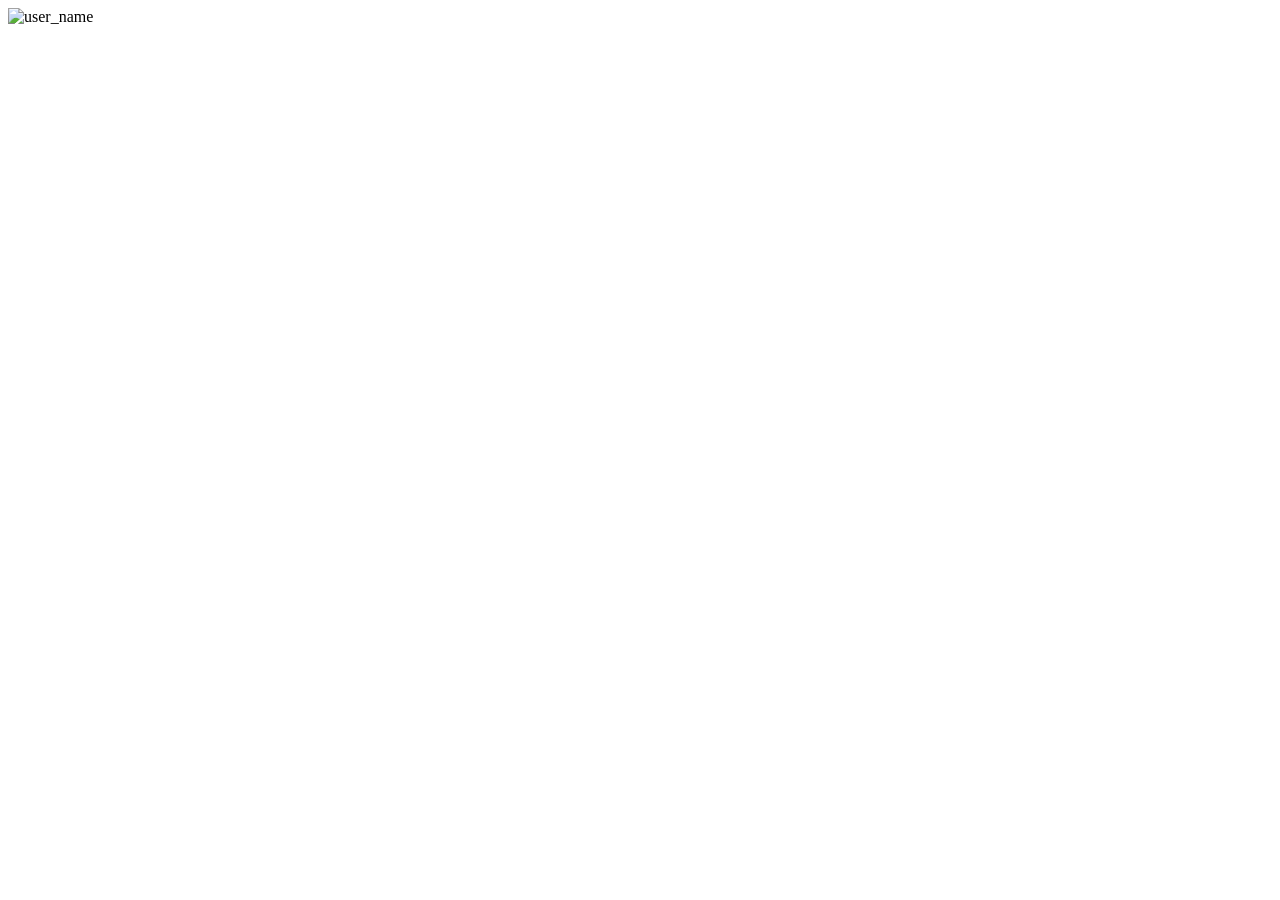
==== index.html @ f0504602 "delete fa" ====
<!DOCTYPE html>
<html lang="en">
  <head>
    <meta charset="UTF-8" />
    <meta http-equiv="X-UA-Compatible" content="IE=edge" />
    <meta name="viewport" content="width=device-width, initial-scale=1.0" />
    <link
      rel="icon"
      type="image/x-icon"
      href="./assets/images/icons/favicon.png"
    />
    <link href="./assets/css/bootstrap.css" type="text/css" rel="stylesheet" />
    <link href="./assets/css/aos.css" type="text/css" rel="stylesheet" />
    <link href="./assets/css/style.css" type="text/css" rel="stylesheet" />

    <!-- Fork this repository for free:  https://github.com/simamojtahedi -->

    <script src="./assets/scripts/default.js"></script>
    <script>
      $(function () {
        $("#include_navbar").load("./utils/navbar.html");
      });
    </script>

    <title id="page_title"></title>
  </head>
  <body>
    <div id="include_navbar"></div>
    <div class="container" data-aos="fade-in" id="content_wrapper">
      <div class="row main_header">
        <div class="col-lg-4 main_header_info">
          <img alt="user_name" id="home_image" />
          <h1 id="home_name"></h1>
          <h2 id="home_job_title"></h2>
          <div id="home_links"></div>
        </div>
        <div class="col-lg-8 main_header_content">
          <h2 id="home_title" class="title"></h2>
          <div id="home_content"></div>
        </div>
      </div>
    </div>
  </body>

  <script src="./assets/scripts/scripts.js"></script>
  <script src="./data/global.js"></script>
  <script src="./lang/en.js"></script>
</html>
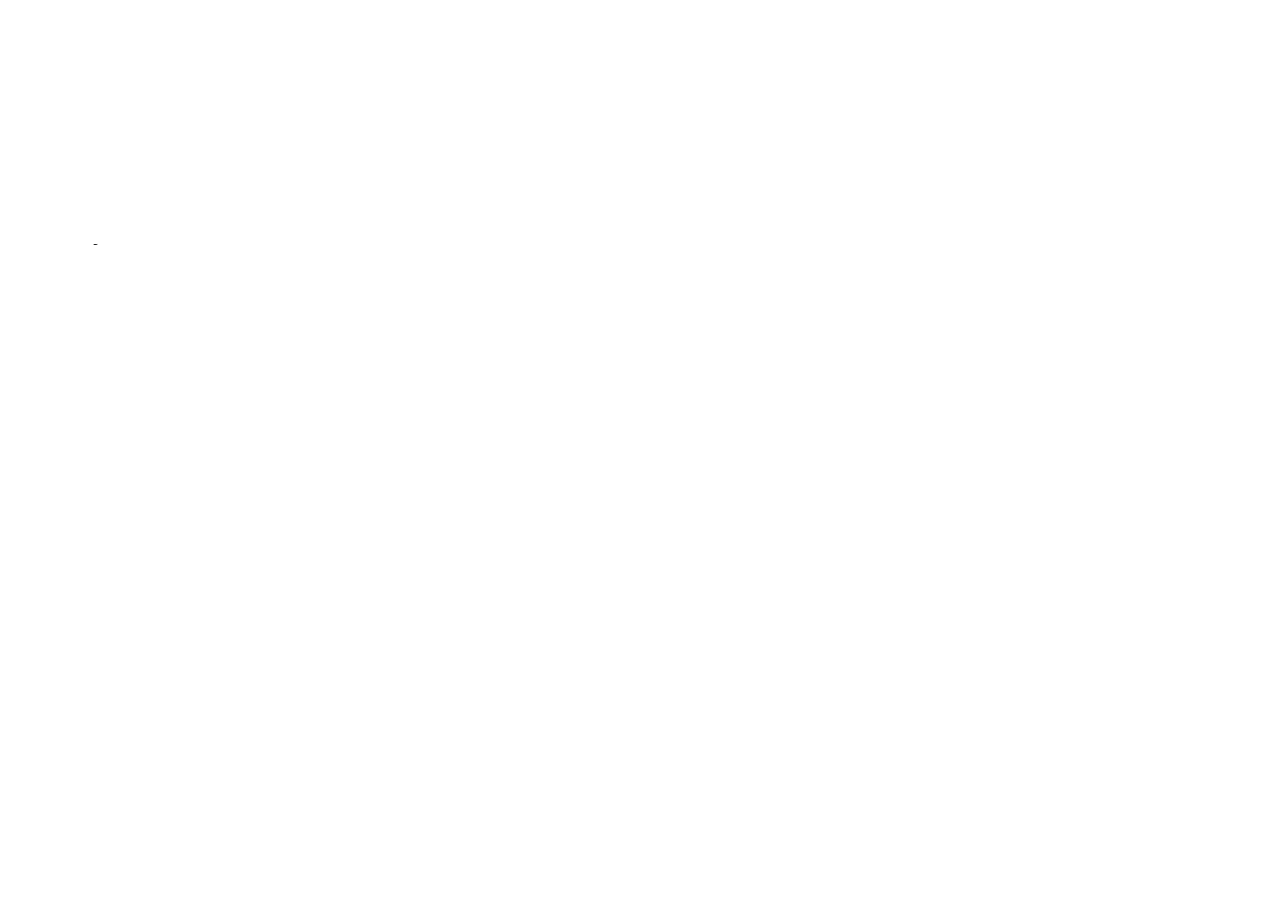
==== commit ffbb97ef: "Bust homepage content cache" ====
--- a/index.html
+++ b/index.html
@@ -42,7 +42,7 @@
     </div>
   </body>
 
-  <script src="./assets/scripts/scripts.js"></script>
+  <script src="./assets/scripts/scripts.js?v=befe974"></script>
   <script src="./data/global.js"></script>
-  <script src="./lang/en.js"></script>
+  <script src="./lang/en.js?v=befe974"></script>
 </html>
--- a/assets/css/style.css
+++ b/assets/css/style.css
@@ -0,0 +1,619 @@
+@font-face {
+  font-family: "vazir";
+  src: url("../fonts/vazir-400.eot");
+  src: url("../fonts/vazir-400.eot?#iefix") format("embedded-opentype"),
+    url("../fonts/vazir-400.woff2") format("woff2"),
+    url("../fonts/vazir-400.woff") format("woff"),
+    url("../fonts/vazir-400.ttf") format("truetype");
+  font-weight: 400;
+}
+
+@font-face {
+  font-family: "vazir";
+  src: url("../fonts/vazir-700.eot");
+  src: url("../fonts/vazir-700.eot?#iefix") format("embedded-opentype"),
+    url("../fonts/vazir-700.woff2") format("woff2"),
+    url("../fonts/vazir-700.woff") format("woff"),
+    url("../fonts/vazir-700.ttf") format("truetype");
+  font-weight: 700;
+}
+
+/* Navbar styles */
+#language {
+  cursor: pointer;
+  display: flex;
+  flex-direction: row-reverse;
+  align-items: center;
+  justify-content: center;
+  font-family: "vazir";
+  font-size: 13px;
+}
+
+#languageIcon {
+  width: auto;
+  margin: 0 5px;
+  font-size: 18px;
+  line-height: 1;
+}
+
+.rtl_wrapper #language {
+  cursor: pointer;
+  display: flex;
+  flex-direction: row-reverse;
+  align-items: center;
+  justify-content: center;
+  font-family: "vazir";
+  font-size: 13px;
+}
+
+.bg-light {
+  background-color: #fff !important;
+  box-shadow: 0 3px 5px rgba(0, 0, 0, 0.05);
+}
+
+.collapse {
+  display: flex;
+  align-items: center;
+  justify-content: space-between;
+}
+
+.title {
+  font-size: 1.3rem !important;
+  font-weight: bold;
+  position: relative;
+  margin-bottom: 1rem !important;
+  margin-top: 2rem;
+}
+
+/* --------- LTR styles --------- */
+
+/* Home page styles */
+.main_header {
+  display: flex;
+  align-items: center;
+  min-height: 90vh;
+}
+
+.main_header_info {
+  display: flex;
+  flex-direction: column;
+  align-items: center;
+}
+
+.main_header_info img {
+  width: 280px;
+  height: 280px;
+  object-fit: cover;
+  border-radius: 100%;
+  /* box-shadow: 3px 3px 5px rgba(0, 0, 0, 0.2); */
+  border: 5px solid #fff;
+}
+
+.main_header_info img[src=""] {
+  display: none;
+}
+
+.main_header_info h1 {
+  font-size: 1.8rem;
+  margin-top: 1rem;
+}
+
+.main_header_info h2 {
+  color: #888;
+  font-size: 1.2rem;
+  font-weight: 400;
+  margin-bottom: 1.5rem;
+}
+
+.main_header_content h6:last-of-type {
+  margin-top: 4rem;
+}
+
+.main_header_content p {
+  text-align: justify;
+  margin: 0 !important;
+}
+
+#home_list {
+  padding: 0;
+  padding-left: 1rem;
+}
+
+.main_header ul {
+  padding: 0;
+  padding-left: 1rem;
+  margin-top: 1rem;
+}
+
+#home_list li {
+  margin-bottom: 0.4rem;
+}
+
+#home_links {
+  display: flex;
+  align-items: center;
+  list-style: none;
+  margin-top: 0.5rem;
+}
+
+#home_links a {
+  margin: 0 0.5rem;
+  width: 33px;
+  display: block;
+  display: flex;
+  align-items: center;
+  justify-content: center;
+  padding-bottom: 0.4rem;
+  transform: scale(1);
+  transition: all 0.3s;
+}
+
+#home_links a:hover {
+  transform: scale(1.1);
+}
+
+#home_links img {
+  width: auto;
+  height: 33px;
+  box-shadow: none;
+  object-fit: contain;
+  border-radius: 0;
+  border: none;
+}
+
+/* Publications page styles */
+#publications_content {
+  margin-top: 1rem;
+}
+
+.publication_container {
+  margin-top: 3rem;
+}
+
+.publication_container .publications_header {
+  margin-bottom: 1rem;
+}
+
+.publication_container .publications_header span {
+  font-style: italic;
+  font-size: 1rem;
+}
+
+.publication_container .publications_header h2 {
+  display: inline;
+  font-size: 1.15rem;
+  text-align: justify;
+}
+
+.publication_container .publications_item {
+  margin-bottom: 3rem;
+  margin-left: 2rem;
+  position: relative;
+}
+
+.publication_container .publications_item::before {
+  content: "";
+  position: absolute;
+  top: 9px;
+  left: -2rem;
+  width: 8px;
+  height: 8px;
+  border-radius: 50%;
+  background-color: #000;
+}
+
+.publication_container p {
+  text-align: justify;
+}
+
+.publication_container .publications_footer {
+  margin-bottom: 0.5rem;
+  list-style: none;
+  display: flex;
+  align-items: center;
+  justify-content: flex-start;
+  margin: 0;
+  padding: 0;
+  padding-top: 0.5rem;
+  border-top: 1px solid #e6e6e6;
+}
+
+.publication_container .publications_footer span {
+  margin: 0;
+  margin-right: 1rem;
+}
+
+.publication_container .publications_footer li {
+  margin-right: 2rem;
+  position: relative;
+}
+
+.publication_container .publications_footer li::before {
+  content: "";
+  position: absolute;
+  right: -1rem;
+  top: 12%;
+  height: 76%;
+  width: 1px;
+  background-color: #e6e6e6;
+}
+
+.publication_container .publications_footer li:last-of-type:before {
+  display: none;
+}
+
+.publication_container .publications_footer a {
+  color: blue;
+  text-decoration: none;
+}
+
+.publication_container .publications_footer span:last-of-type {
+  margin-left: 0.5rem;
+  font-weight: 500;
+}
+
+.publication_container .publications_span {
+  min-width: 60px;
+}
+
+/* Research page styles */
+#research_data p {
+  margin: 1rem 0;
+  text-align: justify;
+}
+
+#research_data h2 {
+  margin-top: 2rem;
+  font-size: 1.2rem;
+  font-weight: bold;
+}
+
+#research_data img {
+  max-width: 90%;
+  display: flex;
+  align-items: center;
+  justify-content: center;
+  margin: 2rem auto;
+}
+
+/* Jobs page styles */
+#jobs_data {
+  display: flex;
+  flex-direction: column;
+  align-items: flex-start;
+  justify-content: flex-start;
+  margin-top: 3rem;
+}
+
+#jobs_data {
+  max-width: 900px;
+  margin: 2rem auto 4rem;
+}
+
+#jobs_data .experience_section {
+  margin-bottom: 3rem;
+}
+
+#jobs_data .experience_section_title {
+  margin: 0 0 1.25rem;
+  padding-bottom: 0.65rem;
+  border-bottom: 1px solid #e8eaf0;
+  color: #27334a;
+  font-size: 1.35rem;
+  font-weight: 700;
+}
+
+#jobs_data .experience_list {
+  border-left: 2px solid #e3e8f0;
+  margin-left: 0.45rem;
+}
+
+#jobs_data .experience_item {
+  display: grid;
+  grid-template-columns: 125px minmax(0, 1fr);
+  gap: 1.25rem;
+  position: relative;
+  padding: 0.25rem 0 1.75rem 1.5rem;
+}
+
+#jobs_data .experience_item::before {
+  content: "";
+  position: absolute;
+  left: -6px;
+  top: 0.55rem;
+  width: 10px;
+  height: 10px;
+  border: 2px solid #fff;
+  border-radius: 50%;
+  background: #5574a8;
+  box-shadow: 0 0 0 1px #5574a8;
+}
+
+#jobs_data .experience_year {
+  color: #5574a8;
+  font-size: 0.95rem;
+  font-weight: 700;
+  font-variant-numeric: tabular-nums;
+  white-space: nowrap;
+}
+
+#jobs_data .experience_details h3 {
+  margin: 0;
+  color: #202938;
+  font-size: 1.1rem;
+  font-weight: 700;
+}
+
+#jobs_data .experience_subtitle {
+  margin-top: 0.2rem;
+  color: #39465a;
+  font-size: 1rem;
+}
+
+#jobs_data .experience_location {
+  margin-top: 0.2rem;
+  color: #737d8d;
+  font-size: 0.9rem;
+}
+
+#jobs_data .experience_details p {
+  margin: 0.65rem 0 0;
+  text-align: justify;
+}
+
+#jobs_data .experience_details ul {
+  margin: 0.5rem 0 0;
+  padding-left: 1.2rem;
+}
+
+#jobs_data ul {
+  padding: 0;
+  padding-left: 1rem;
+}
+
+/* Contact page styles */
+#contact_data {
+  list-style: none;
+  margin-top: 3rem;
+  padding: 0;
+}
+
+#contact_data li {
+  display: flex;
+  justify-content: flex-start;
+  align-items: center;
+  margin-bottom: 2rem;
+}
+
+#contact_data img {
+  width: 30px;
+  margin-right: 1.5rem;
+}
+
+#contact_data p,
+#contact_data a {
+  margin: 0;
+  font-weight: 500;
+  font-size: 1rem;
+}
+
+#contact_data a {
+  text-decoration: none;
+  color: rgb(5, 5, 216);
+}
+
+@media (max-width: 980px) {
+  .collapse {
+    flex-direction: column;
+    align-items: flex-start;
+    justify-content: flex-start;
+  }
+
+  #language {
+    margin: 0.5rem 0;
+    margin-right: 1.1rem;
+    flex-direction: row !important;
+    width: 90px;
+    justify-content: flex-start !important;
+  }
+
+  .rtl_wrapper #language {
+    margin: 0.5rem 0;
+    margin-right: 0.8rem;
+  }
+
+  .navbar-toggler {
+    border: none;
+  }
+
+  /* Home page styles */
+  .main_header_info img {
+    width: 200px;
+    height: 200px;
+    margin-top: 1rem;
+  }
+
+  .main_header_info h1 {
+    margin-top: 1rem;
+    font-weight: bold;
+    font-size: 1.5rem;
+  }
+
+  .main_header_info h2 {
+    margin-bottom: 0.8rem;
+  }
+
+  .main_header_content h6:last-of-type {
+    margin-top: 3rem;
+  }
+
+  #home_links {
+    margin-top: 0;
+    margin-bottom: 3rem;
+  }
+
+  #home_links a {
+    width: 32px;
+    margin: 0 0.4rem;
+  }
+
+  #home_links img {
+    width: 32px;
+    height: 32px;
+  }
+
+  /* Publications page styles */
+  .publication_container .publications_item {
+    margin-left: 1rem;
+  }
+
+  .publication_container .publications_item::before {
+    left: -1rem;
+  }
+
+  /* Jobs page styles */
+  #jobs_data .experience_item {
+    grid-template-columns: 1fr;
+    gap: 0.25rem;
+    padding-left: 1.1rem;
+  }
+
+  #jobs_data .experience_year {
+    font-size: 0.9rem;
+  }
+
+  /* Contact page styles */
+  #contact_data img {
+    width: 30px;
+  }
+}
+
+/* --------- Rtl styles --------- */
+
+/* Home page styles */
+.rtl_wrapper > * {
+  direction: rtl;
+  font-family: "vazir";
+  font-size: 0.9rem;
+  line-height: 1.8;
+}
+
+.rtl_wrapper .main_header {
+  display: flex;
+  align-items: center;
+  min-height: 90vh;
+}
+
+.rtl_wrapper h1 {
+  font-size: 1.4rem;
+}
+
+.rtl_wrapper h2 {
+  font-size: 1.1rem;
+}
+
+.rtl_wrapper h6 {
+  padding-bottom: 3px;
+}
+
+.main_header_content p {
+  margin-top: 0.7rem !important;
+  text-align: justify;
+}
+
+.rtl_wrapper ul {
+  padding: 0;
+  padding-right: 1rem;
+}
+
+/* Publications page styles */
+.rtl_wrapper .publication_container .publications_header h2 {
+  display: inline;
+  font-size: 1rem;
+  font-weight: 600;
+  text-align: justify;
+  direction: rtl;
+}
+
+.rtl_wrapper .publication_container .publications_header span {
+  font-size: 0.89rem;
+}
+
+.rtl_wrapper .publication_container .publications_item {
+  margin-bottom: 3rem;
+  margin-right: 2rem;
+  position: relative;
+}
+
+.rtl_wrapper .publication_container .publications_item::before {
+  right: -2rem;
+}
+
+.rtl_wrapper .publication_container .publications_footer span {
+  margin-left: 1rem;
+}
+
+.rtl_wrapper .publication_container .publications_footer li {
+  margin-right: 0;
+  margin-left: 2rem;
+  direction: rtl;
+  text-align: right;
+}
+
+.rtl_wrapper .publication_container .publications_footer li::before {
+  left: -1rem;
+  right: auto;
+}
+
+.rtl_wrapper .publication_container .publications_footer span:last-of-type {
+  margin-right: 0.5rem;
+}
+
+/* Jobs page styles */
+
+.rtl_wrapper #jobs_data .job_item {
+  padding-right: 2rem;
+}
+
+.rtl_wrapper #jobs_data .job_item::after {
+  right: 0px;
+}
+
+.rtl_wrapper #jobs_data .job_item::before {
+  right: 3px;
+}
+
+.rtl_wrapper #jobs_data h1 {
+  font-size: 1.1rem;
+}
+
+.rtl_wrapper #jobs_data h2 {
+  font-size: 0.95rem;
+  margin-right: 0.4rem;
+}
+
+.rtl_wrapper #jobs_data .job_header .job_location {
+  margin-right: 1rem;
+  margin-left: 0;
+  position: relative;
+}
+
+.rtl_wrapper #jobs_data .job_header .job_location::before {
+  right: -0.5rem;
+}
+
+.rtl_wrapper #jobs_data ul {
+  padding: 0;
+  padding-right: 1rem;
+}
+
+/* Contact page styles */
+.rtl_wrapper #contact_data img {
+  width: 30px;
+  margin-left: 1.5rem;
+  margin-right: 0;
+}
+
+.rtl_wrapper #contact_data a {
+  direction: ltr;
+}
